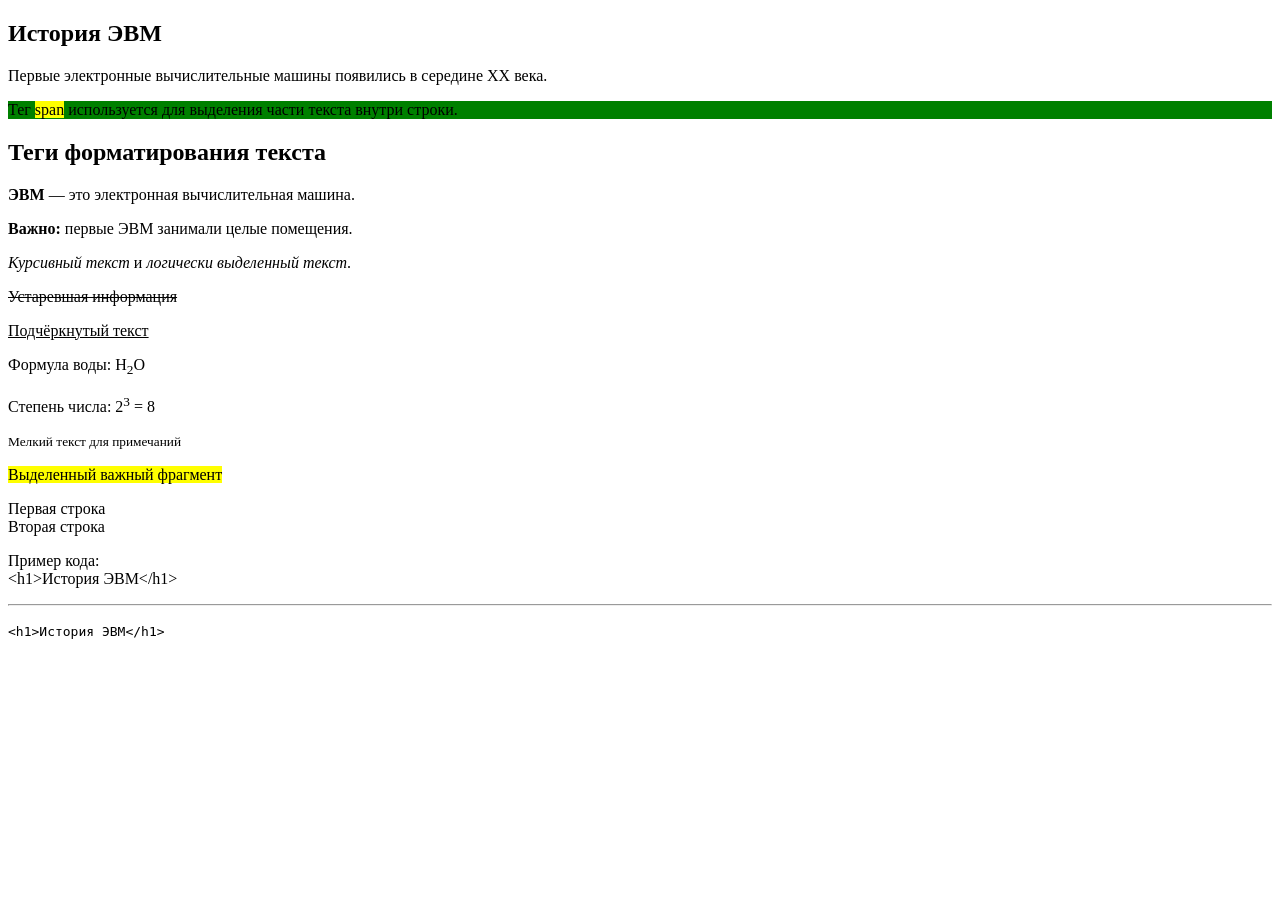
==== my-site/index.html @ 596f8437 "Added block, inline elements and formatting tags" ====
<!DOCTYPE html>
<html lang="ru-RU">
  <head>
    <meta charset="UTF-8" />
    <meta name="viewport" content="width=device-width, initial-scale=1.0" />
    <title>Document</title>
  </head>
  <body>
    <div>
      <h2>История ЭВМ</h2>
      <p>Первые <span>электронные вычислительные машины</span> появились в середине XX века.</p>
    </div>
    <div>
      <p style="background-color: green">
        Тег <span style="background-color: yellow">span</span> используется для выделения части текста внутри строки.
      </p>
    </div>

    <h2>Теги форматирования текста</h2>

    <p><strong>ЭВМ</strong> — это электронная вычислительная машина.</p>

    <p><strong>Важно:</strong> первые ЭВМ занимали целые помещения.</p>

    <p><i>Курсивный текст</i> и <em>логически выделенный текст</em>.</p>

    <p>
      <s>Устаревшая информация</s>
    </p>

    <p>
      <u>Подчёркнутый текст</u>
    </p>

    <p>Формула воды: H<sub>2</sub>O</p>

    <p>Степень числа: 2<sup>3</sup> = 8</p>

    <p>
      <small>Мелкий текст для примечаний</small>
    </p>

    <p>
      <mark>Выделенный важный фрагмент</mark>
    </p>

    <p>Первая строка<br />Вторая строка</p>

    <p>
      Пример кода:<br />
      &lt;h1&gt;История ЭВМ&lt;/h1&gt;
    </p>

    <hr />

    <p>
      <code>&lt;h1&gt;История ЭВМ&lt;/h1&gt;</code>
    </p>
  </body>
</html>
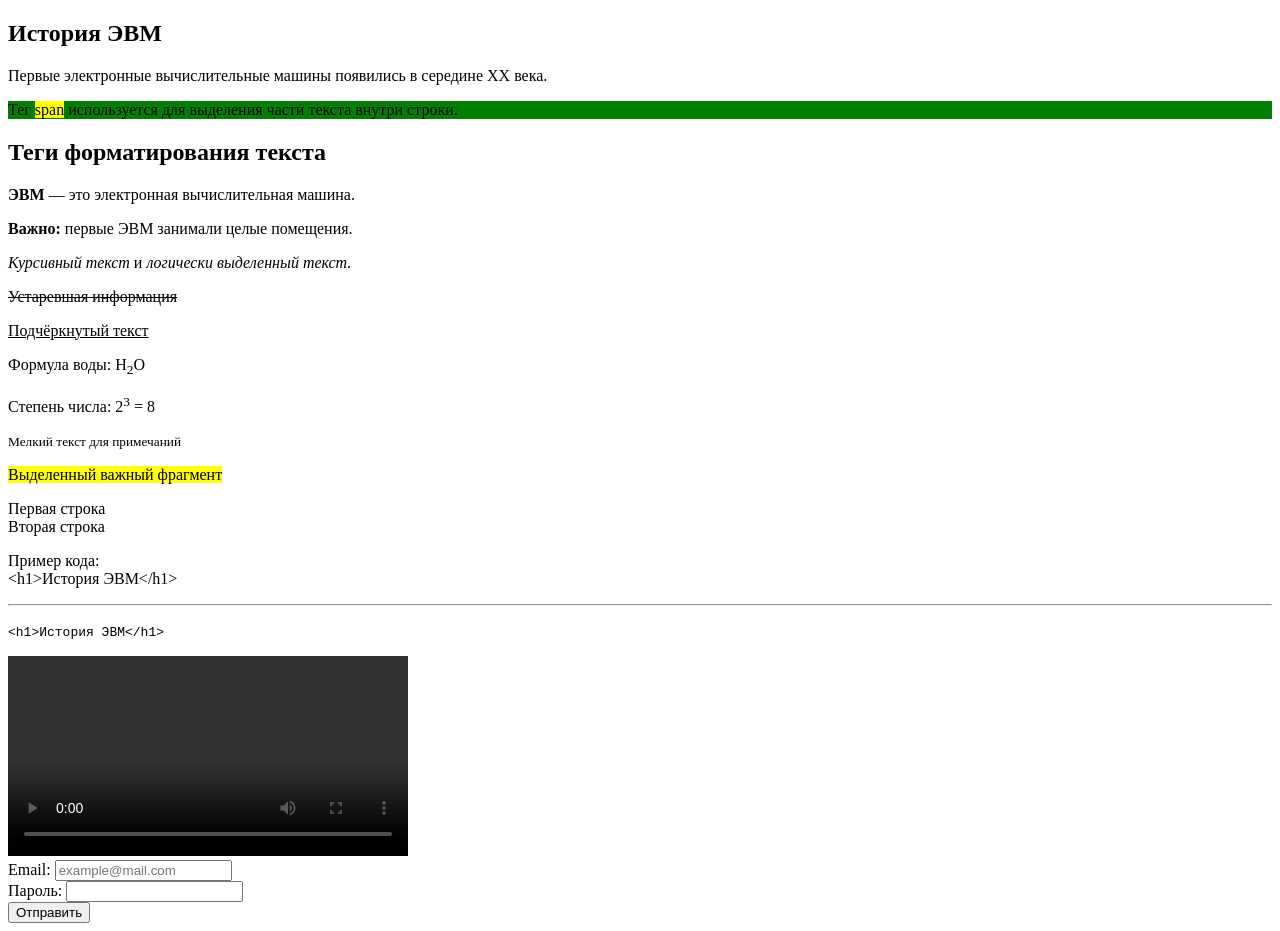
==== commit a906811b: "Added quotes, media and form inputs" ====
--- a/my-site/index.html
+++ b/my-site/index.html
@@ -56,5 +56,15 @@
     <p>
       <code>&lt;h1&gt;История ЭВМ&lt;/h1&gt;</code>
     </p>
+
+    <video controls width="400">
+      <source src="https://www.youtube.com/shorts/T8TWa2OOa9k" type="video/mp4" />
+    </video>
+
+    <form>
+      <label>Email: <input type="email" placeholder="example@mail.com" /></label><br />
+      <label>Пароль: <input type="password" /></label><br />
+      <input type="submit" value="Отправить" />
+    </form>
   </body>
 </html>
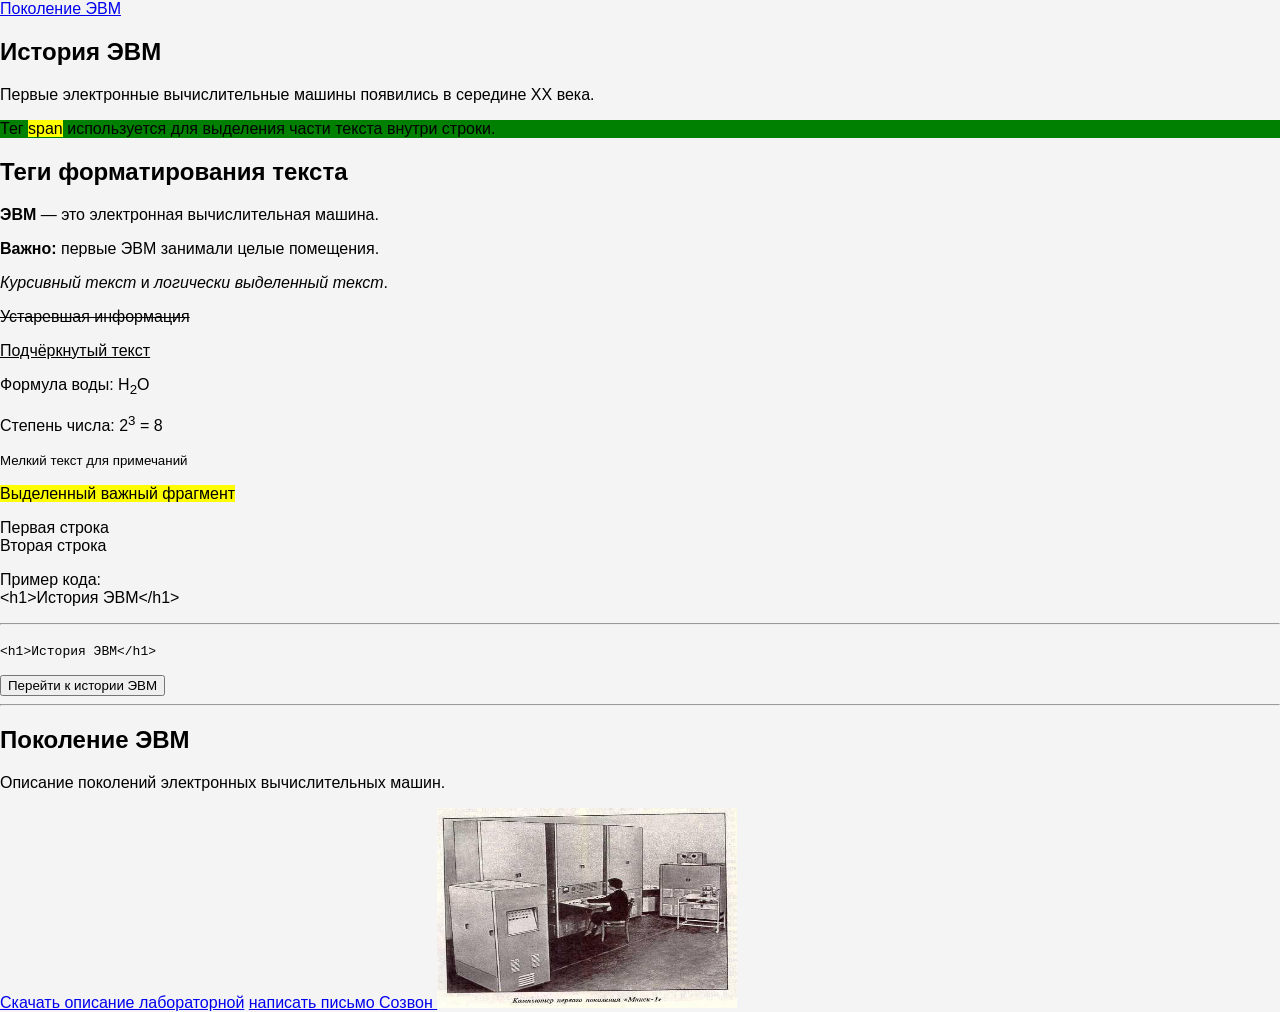
==== commit 9ff7f7a8: "Added links and images examples" ====
--- a/my-site/index.html
+++ b/my-site/index.html
@@ -3,9 +3,11 @@
   <head>
     <meta charset="UTF-8" />
     <meta name="viewport" content="width=device-width, initial-scale=1.0" />
+    <link rel="stylesheet" href="style.css" />
     <title>Document</title>
   </head>
   <body>
+    <a href="#generation">Поколение ЭВМ</a>
     <div>
       <h2>История ЭВМ</h2>
       <p>Первые <span>электронные вычислительные машины</span> появились в середине XX века.</p>
@@ -57,14 +59,16 @@
       <code>&lt;h1&gt;История ЭВМ&lt;/h1&gt;</code>
     </p>
 
-    <video controls width="400">
-      <source src="https://www.youtube.com/shorts/T8TWa2OOa9k" type="video/mp4" />
-    </video>
+    <a href="info.html">
+      <button>Перейти к истории ЭВМ</button>
+    </a>
 
-    <form>
-      <label>Email: <input type="email" placeholder="example@mail.com" /></label><br />
-      <label>Пароль: <input type="password" /></label><br />
-      <input type="submit" value="Отправить" />
-    </form>
+    <hr />
+    <h2 id="generation">Поколение ЭВМ</h2>
+    <p>Описание поколений электронных вычислительных машин.</p>
+    <a href="../README.md" download>Скачать описание лабораторной</a>
+    <a href="mailto:spavel1207@gmail.com"> написать письмо </a>
+    <a href="tel:+88005553535"> Созвон </a>
+    <img src="../my-site/img/computer_generation_1.jpg" alt="ЭВМ ENIAC" width="300" height="200" loading="lazy" />
   </body>
 </html>
--- a/my-site/style.css
+++ b/my-site/style.css
@@ -0,0 +1,22 @@
+* {
+  box-sizing: border-box;
+}
+
+body {
+  font-family: Arial, sans-serif;
+  background: #f4f4f4;
+  margin: 0;
+}
+
+header,
+footer {
+  background: #007bff;
+  color: white;
+  padding: 10px;
+}
+
+main {
+  display: grid;
+  grid-template-columns: 3fr 1fr;
+  gap: 20px;
+}
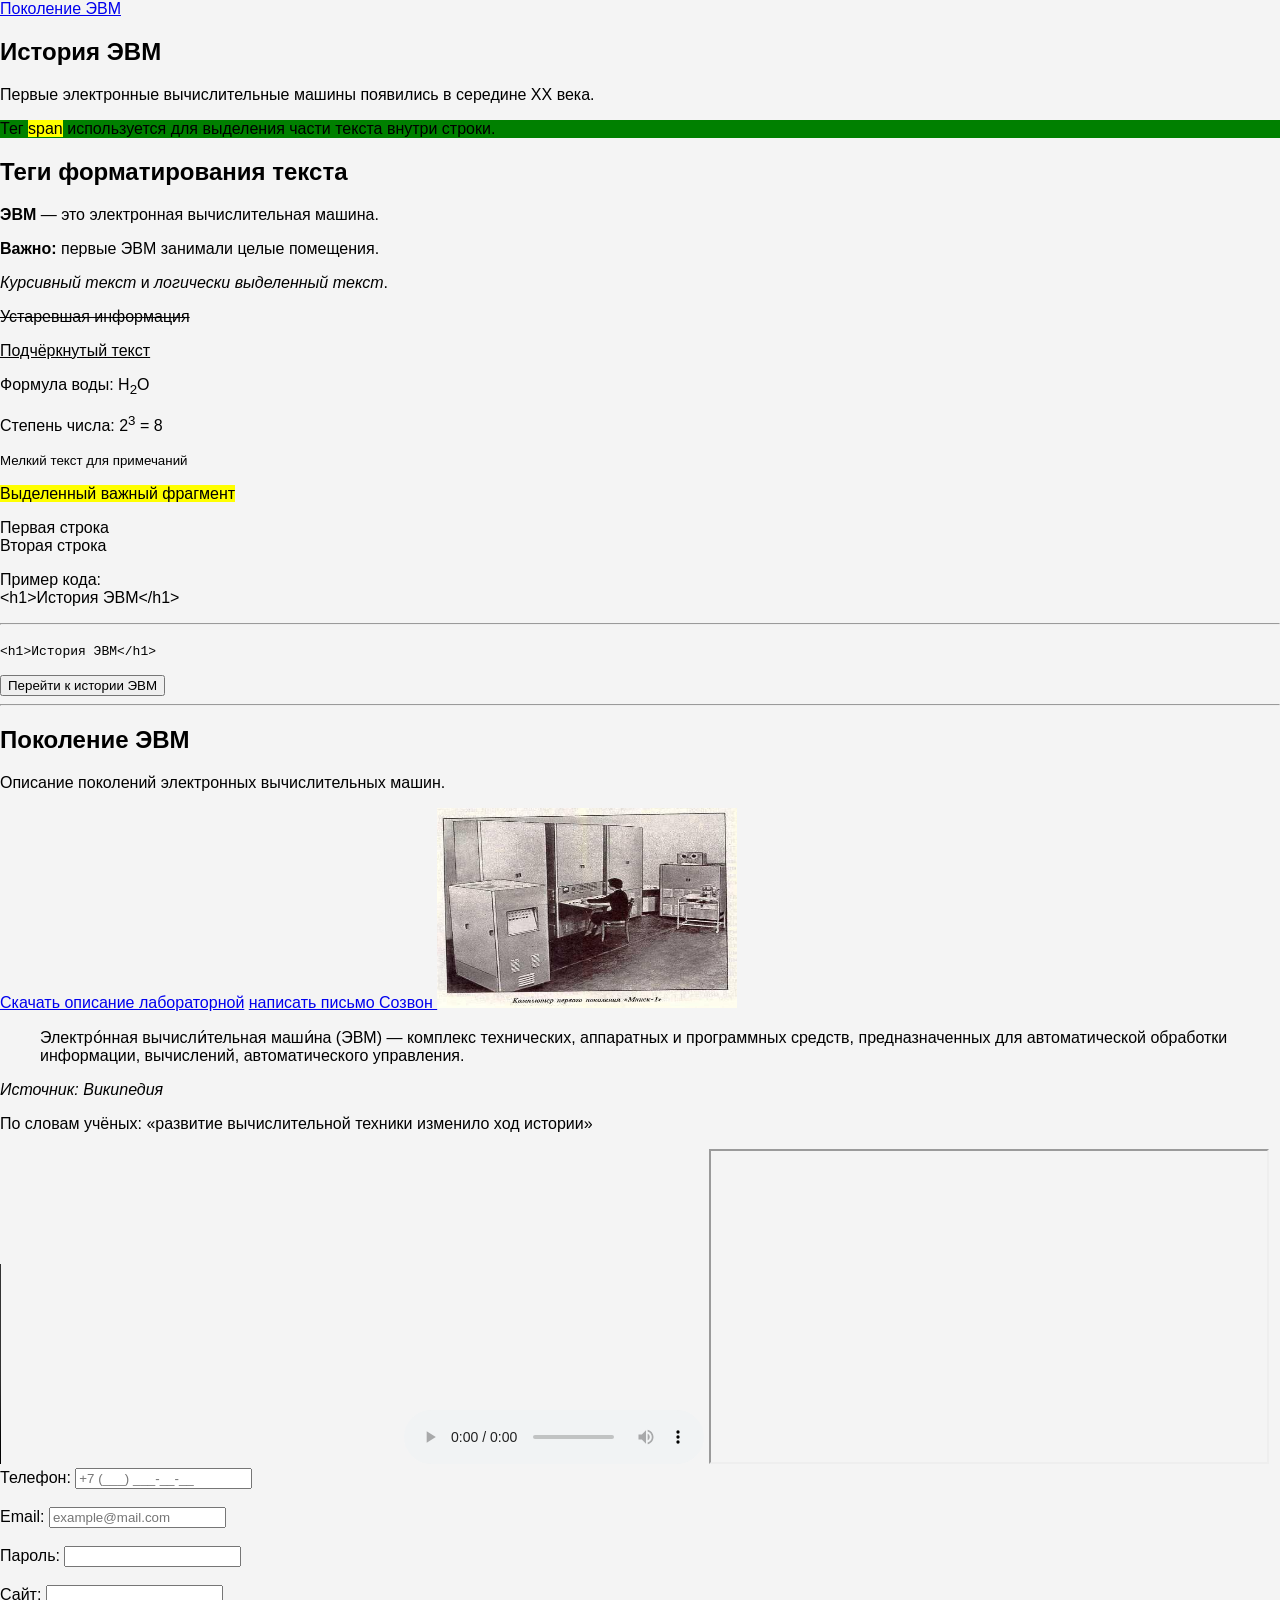
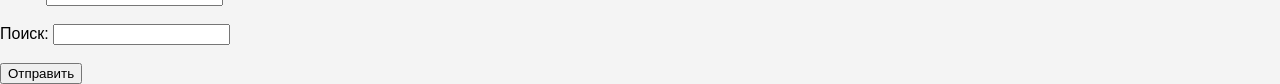
==== commit 58889a22: "Added quotes, media and form inputs" ====
--- a/my-site/index.html
+++ b/my-site/index.html
@@ -70,5 +70,50 @@
     <a href="mailto:spavel1207@gmail.com"> написать письмо </a>
     <a href="tel:+88005553535"> Созвон </a>
     <img src="../my-site/img/computer_generation_1.jpg" alt="ЭВМ ENIAC" width="300" height="200" loading="lazy" />
+
+    <blockquote
+      cite="https://ru.wikipedia.org/wiki/%D0%AD%D0%BB%D0%B5%D0%BA%D1%82%D1%80%D0%BE%D0%BD%D0%BD%D0%B0%D1%8F_%D0%B2%D1%8B%D1%87%D0%B8%D1%81%D0%BB%D0%B8%D1%82%D0%B5%D0%BB%D1%8C%D0%BD%D0%B0%D1%8F_%D0%BC%D0%B0%D1%88%D0%B8%D0%BD%D0%B0"
+    >
+      Электро́нная вычисли́тельная маши́на (ЭВМ) — комплекс технических, аппаратных и программных средств, предназначенных для автоматической
+      обработки информации, вычислений, автоматического управления.
+    </blockquote>
+    <cite>Источник: Википедия</cite>
+    <p>
+      По словам учёных:
+      <q>развитие вычислительной техники изменило ход истории</q>
+    </p>
+
+    <video controls width="400">
+      <source src="https://www.w3schools.com/html/mov_bbb.mp4" type="video/mp4" />
+      Ваш браузер не поддерживает видео
+    </video>
+
+    <audio controls>
+      <source src="https://www.w3schools.com/html/horse.mp3" type="audio/mpeg" />
+      Ваш браузер не поддерживает аудио
+    </audio>
+
+    <iframe
+      width="560"
+      height="315"
+      src="https://www.youtube.com/embed/dQw4w9WgXcQ?si=lWn3NvMZnZ1CcRhp"
+      title="История ЭВМ"
+      allowfullscreen
+    >
+    </iframe>
+
+    <form>
+      <label>Телефон: <input type="tel" placeholder="+7 (___) ___-__-__" /></label>
+      <br /><br />
+      <label>Email: <input type="email" placeholder="example@mail.com" /></label>
+      <br /><br />
+      <label>Пароль: <input type="password" /></label>
+      <br /><br />
+      <label>Сайт: <input type="url" laceholder="https://example.com" /></label>
+      <br /><br />
+      <label>Поиск: <input type="search" laceholder="Поиск..." /></label>
+      <br /><br />
+      <input type="submit" value="Отправить" />
+    </form>
   </body>
 </html>
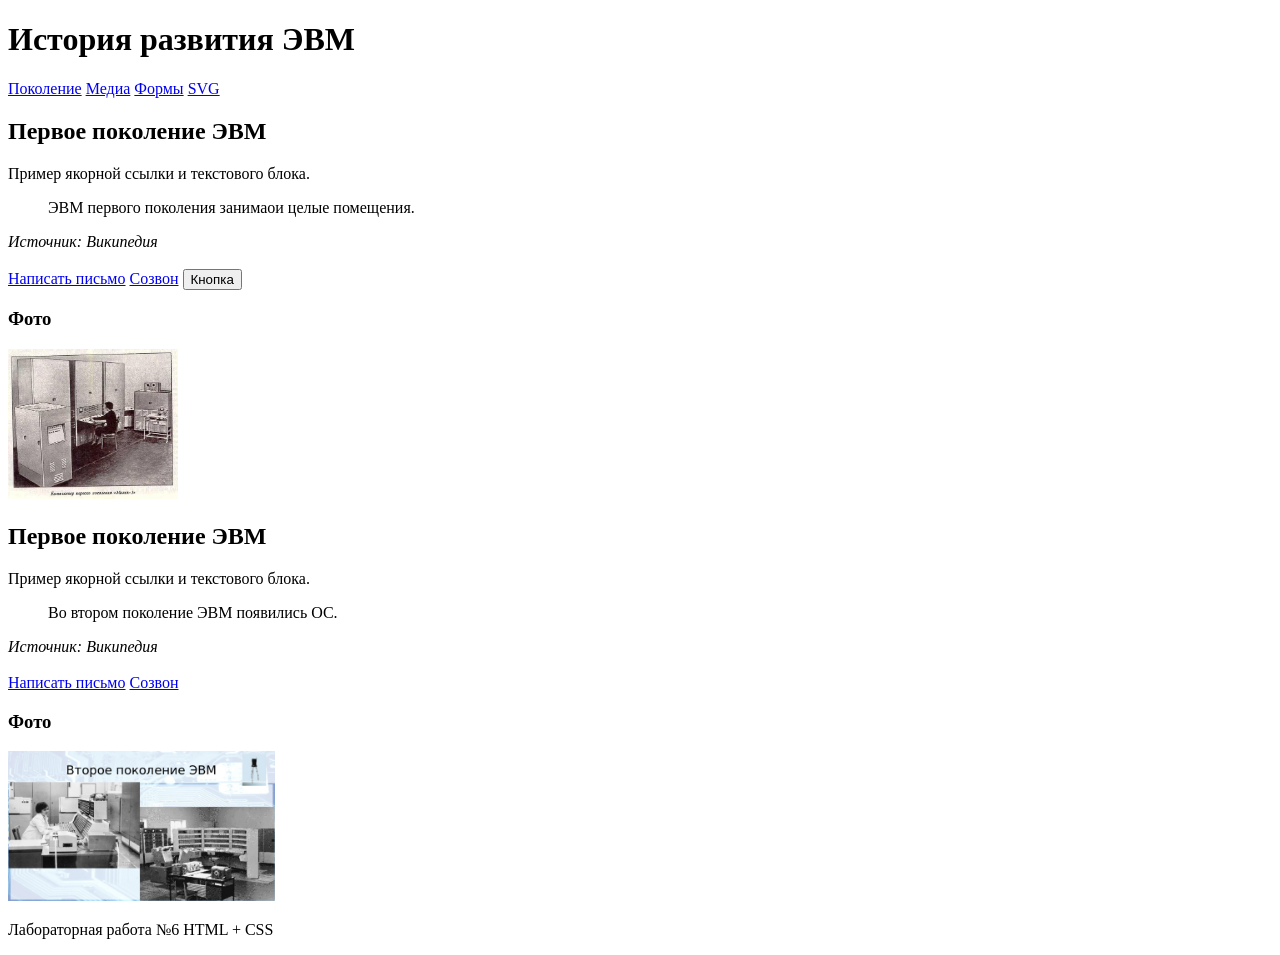
==== commit 1feba1f4: "Added index.html" ====
--- a/my-site/index.html
+++ b/my-site/index.html
@@ -1,119 +1,51 @@
 <!DOCTYPE html>
-<html lang="ru-RU">
+<html lang="en">
   <head>
     <meta charset="UTF-8" />
     <meta name="viewport" content="width=device-width, initial-scale=1.0" />
-    <link rel="stylesheet" href="style.css" />
     <title>Document</title>
   </head>
   <body>
-    <a href="#generation">Поколение ЭВМ</a>
-    <div>
-      <h2>История ЭВМ</h2>
-      <p>Первые <span>электронные вычислительные машины</span> появились в середине XX века.</p>
-    </div>
-    <div>
-      <p style="background-color: green">
-        Тег <span style="background-color: yellow">span</span> используется для выделения части текста внутри строки.
-      </p>
-    </div>
-
-    <h2>Теги форматирования текста</h2>
-
-    <p><strong>ЭВМ</strong> — это электронная вычислительная машина.</p>
-
-    <p><strong>Важно:</strong> первые ЭВМ занимали целые помещения.</p>
-
-    <p><i>Курсивный текст</i> и <em>логически выделенный текст</em>.</p>
-
-    <p>
-      <s>Устаревшая информация</s>
-    </p>
-
-    <p>
-      <u>Подчёркнутый текст</u>
-    </p>
-
-    <p>Формула воды: H<sub>2</sub>O</p>
-
-    <p>Степень числа: 2<sup>3</sup> = 8</p>
-
-    <p>
-      <small>Мелкий текст для примечаний</small>
-    </p>
-
-    <p>
-      <mark>Выделенный важный фрагмент</mark>
-    </p>
-
-    <p>Первая строка<br />Вторая строка</p>
-
-    <p>
-      Пример кода:<br />
-      &lt;h1&gt;История ЭВМ&lt;/h1&gt;
-    </p>
-
-    <hr />
-
-    <p>
-      <code>&lt;h1&gt;История ЭВМ&lt;/h1&gt;</code>
-    </p>
-
-    <a href="info.html">
-      <button>Перейти к истории ЭВМ</button>
-    </a>
-
-    <hr />
-    <h2 id="generation">Поколение ЭВМ</h2>
-    <p>Описание поколений электронных вычислительных машин.</p>
-    <a href="../README.md" download>Скачать описание лабораторной</a>
-    <a href="mailto:spavel1207@gmail.com"> написать письмо </a>
-    <a href="tel:+88005553535"> Созвон </a>
-    <img src="../my-site/img/computer_generation_1.jpg" alt="ЭВМ ENIAC" width="300" height="200" loading="lazy" />
-
-    <blockquote
-      cite="https://ru.wikipedia.org/wiki/%D0%AD%D0%BB%D0%B5%D0%BA%D1%82%D1%80%D0%BE%D0%BD%D0%BD%D0%B0%D1%8F_%D0%B2%D1%8B%D1%87%D0%B8%D1%81%D0%BB%D0%B8%D1%82%D0%B5%D0%BB%D1%8C%D0%BD%D0%B0%D1%8F_%D0%BC%D0%B0%D1%88%D0%B8%D0%BD%D0%B0"
-    >
-      Электро́нная вычисли́тельная маши́на (ЭВМ) — комплекс технических, аппаратных и программных средств, предназначенных для автоматической
-      обработки информации, вычислений, автоматического управления.
-    </blockquote>
-    <cite>Источник: Википедия</cite>
-    <p>
-      По словам учёных:
-      <q>развитие вычислительной техники изменило ход истории</q>
-    </p>
-
-    <video controls width="400">
-      <source src="https://www.w3schools.com/html/mov_bbb.mp4" type="video/mp4" />
-      Ваш браузер не поддерживает видео
-    </video>
-
-    <audio controls>
-      <source src="https://www.w3schools.com/html/horse.mp3" type="audio/mpeg" />
-      Ваш браузер не поддерживает аудио
-    </audio>
-
-    <iframe
-      width="560"
-      height="315"
-      src="https://www.youtube.com/embed/dQw4w9WgXcQ?si=lWn3NvMZnZ1CcRhp"
-      title="История ЭВМ"
-      allowfullscreen
-    >
-    </iframe>
-
-    <form>
-      <label>Телефон: <input type="tel" placeholder="+7 (___) ___-__-__" /></label>
-      <br /><br />
-      <label>Email: <input type="email" placeholder="example@mail.com" /></label>
-      <br /><br />
-      <label>Пароль: <input type="password" /></label>
-      <br /><br />
-      <label>Сайт: <input type="url" laceholder="https://example.com" /></label>
-      <br /><br />
-      <label>Поиск: <input type="search" laceholder="Поиск..." /></label>
-      <br /><br />
-      <input type="submit" value="Отправить" />
-    </form>
+    <header>
+      <h1>История развития ЭВМ</h1>
+    </header>
+    <nav>
+      <a href="#gen2">Поколение</a>
+      <a href="media.html">Медиа</a>
+      <a href="forms.html">Формы</a>
+      <a href="vector.html" target="_blank">SVG</a>
+    </nav>
+    <main>
+      <section id="gen1">
+        <h2>Первое поколение ЭВМ</h2>
+        <p>Пример якорной ссылки и текстового блока.</p>
+        <blockquote cite="https://ru.wikioedia.org/wiki/ЭВМ">ЭВМ первого поколения занимаои целые помещения.</blockquote>
+        <cite>Источник: Википедия</cite>
+        <br /><br />
+        <a href="mailto:student@mail.com">Написать письмо</a>
+        <a href="tel:+79990000000">Созвон</a>
+        <button>Кнопка</button>
+      </section>
+      <aside>
+        <h3>Фото</h3>
+        <img src="../my-site/img/computer_generation_1.jpg" alt="1 поколение ЭВМ" height="150" />
+      </aside>
+      <section id="gen2">
+        <h2>Первое поколение ЭВМ</h2>
+        <p>Пример якорной ссылки и текстового блока.</p>
+        <blockquote cite="https://ru.wikioedia.org/wiki/ЭВМ">Во втором поколение ЭВМ появились ОС.</blockquote>
+        <cite>Источник: Википедия</cite>
+        <br /><br />
+        <a href="mailto:student@mail.com">Написать письмо</a>
+        <a href="tel:+79990000000">Созвон</a>
+      </section>
+      <aside>
+        <h3>Фото</h3>
+        <img src="../my-site/img/computer_generation_2.jpg" alt="2 поколение ЭВМ" height="150" />
+      </aside>
+    </main>
+    <footer>
+      <p title="Подсказка">Лабораторная работа №6 HTML + CSS</p>
+    </footer>
   </body>
 </html>
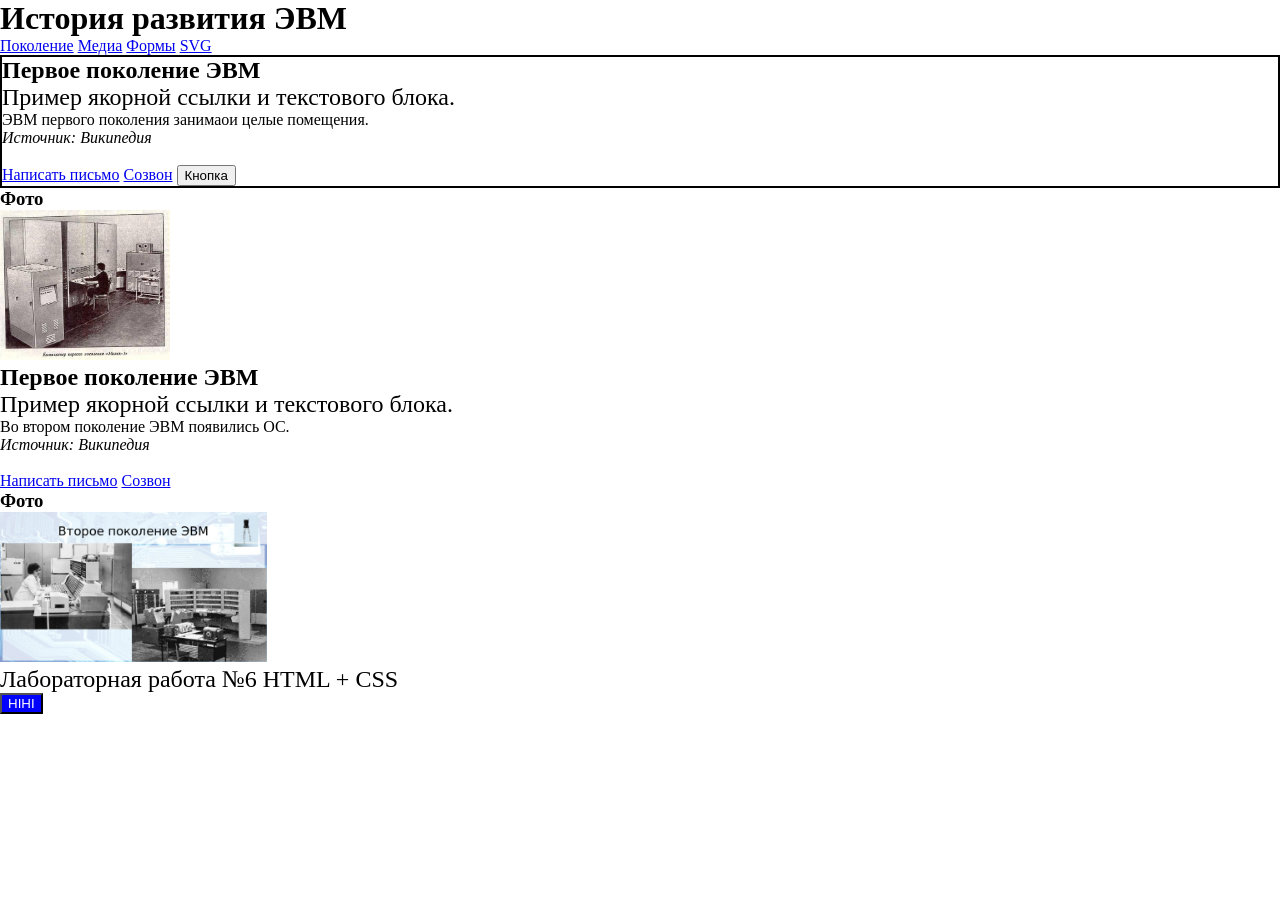
==== commit 15fa3338: "Added image for style.css" ====
--- a/my-site/index.html
+++ b/my-site/index.html
@@ -3,6 +3,7 @@
   <head>
     <meta charset="UTF-8" />
     <meta name="viewport" content="width=device-width, initial-scale=1.0" />
+    <link rel="stylesheet" href="style.css" />
     <title>Document</title>
   </head>
   <body>
@@ -47,5 +48,6 @@
     <footer>
       <p title="Подсказка">Лабораторная работа №6 HTML + CSS</p>
     </footer>
+    <button class="btn-primary">HIHI</button>
   </body>
 </html>
--- a/my-site/style.css
+++ b/my-site/style.css
@@ -0,0 +1,29 @@
+p {
+  font-size: 24px;
+}
+
+.btn-primary {
+  background-color: blue;
+  color: white;
+}
+
+#gen1 {
+  border: 2px solid black;
+}
+
+* {
+  box-sizing: border-box;
+  margin: 0;
+}
+
+#main-title {
+  color: blue;
+}
+
+.title {
+  color: green;
+}
+
+h1 {
+  color: black;
+}
